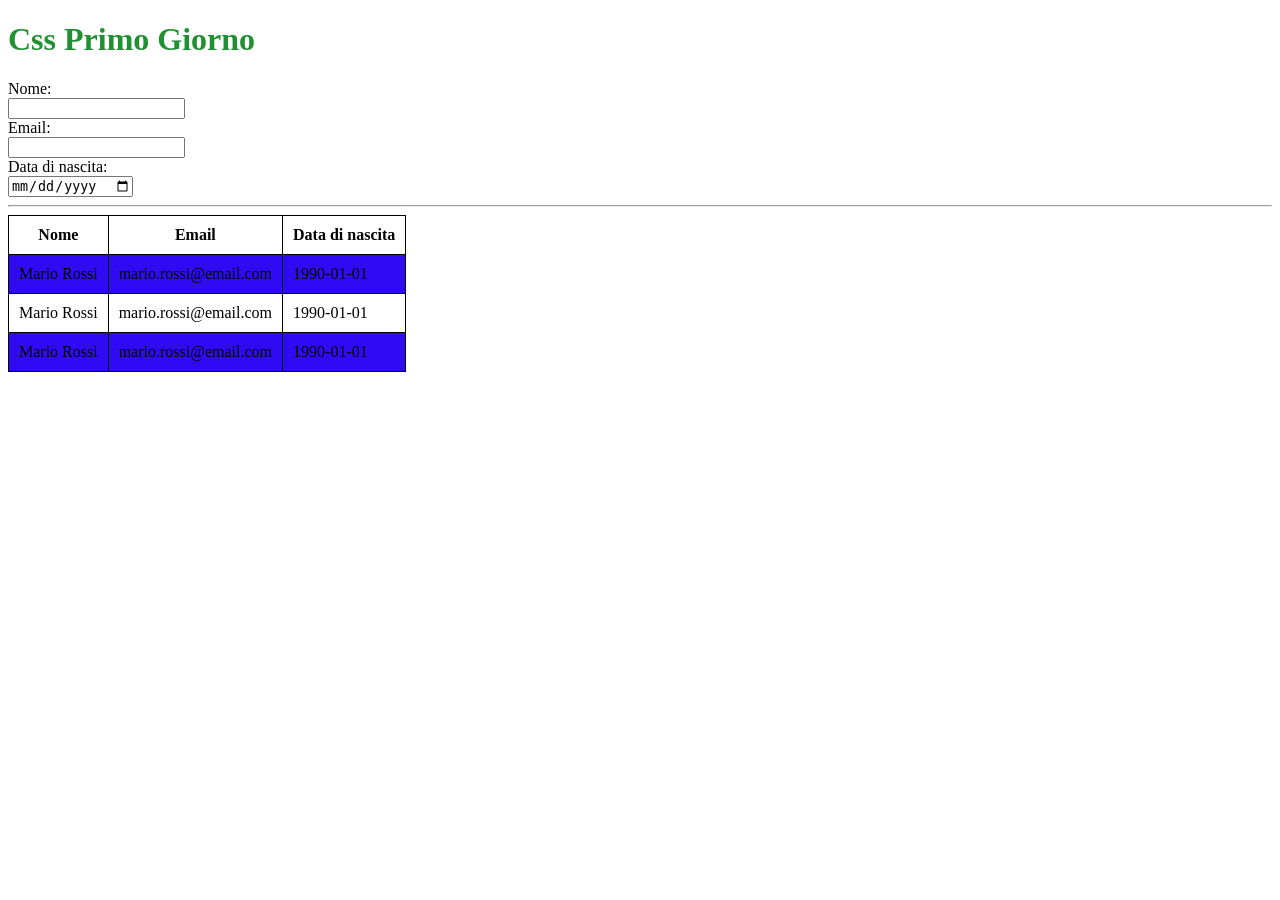
==== index.html @ a7d5b8e0 "Css" ====
<!DOCTYPE html>
<html lang="it">

<head>
    <meta charset="UTF-8">
    <meta name="viewport" content="width=device-width, initial-scale=1.0">
    <title>Document</title>
    <link rel="stylesheet" type="text/css" href="assets/css/style.css">
    <style>
        h1 {
            color: rgb(33, 144, 50);
        }
    </style>
</head>

<body>
    <div>
        <h1>Css Primo Giorno</h1>
    </div>
    <form>
        <label for="name">Nome:</label><br>
        <input type="text" id="name" name="name">
        <br>
        <label for="email">Email:</label><br>
        <input type="email" id="email" name="email">
        <br>
        <label for="date">Data di nascita:</label><br>
        <input type="date" id="date" name="date">
    </form>
    <hr>
    <div>
        <table>
            <thead>
                <tr>
                    <th>Nome</th>
                    <th>Email</th>
                    <th>Data di nascita</th>
                </tr>
            </thead>
            <tbody>
                <tr>
                    <td>Mario Rossi</td>
                    <td>mario.rossi@email.com</td>
                    <td>1990-01-01</td>
                </tr>
                <tr>
                    <td>Mario Rossi</td>
                    <td>mario.rossi@email.com</td>
                    <td>1990-01-01</td>
                </tr>
                <tr>
                    <td>Mario Rossi</td>
                    <td>mario.rossi@email.com</td>
                    <td>1990-01-01</td>
                </tr>
            </tbody>
    </div>
    </table>
</body>

</html>
---- assets/css/style.css ----
/* regole CSS */

h1 {
    color: red;
}

input:focus {
    background-color: rgb(121, 121, 121);
}

table {
    border-collapse: collapse;
}

th,
td {
    border: 1px solid black;
    padding: 10px;
}

tbody tr:nth-child(odd) {
    background-color: rgb(48, 10, 242);
}
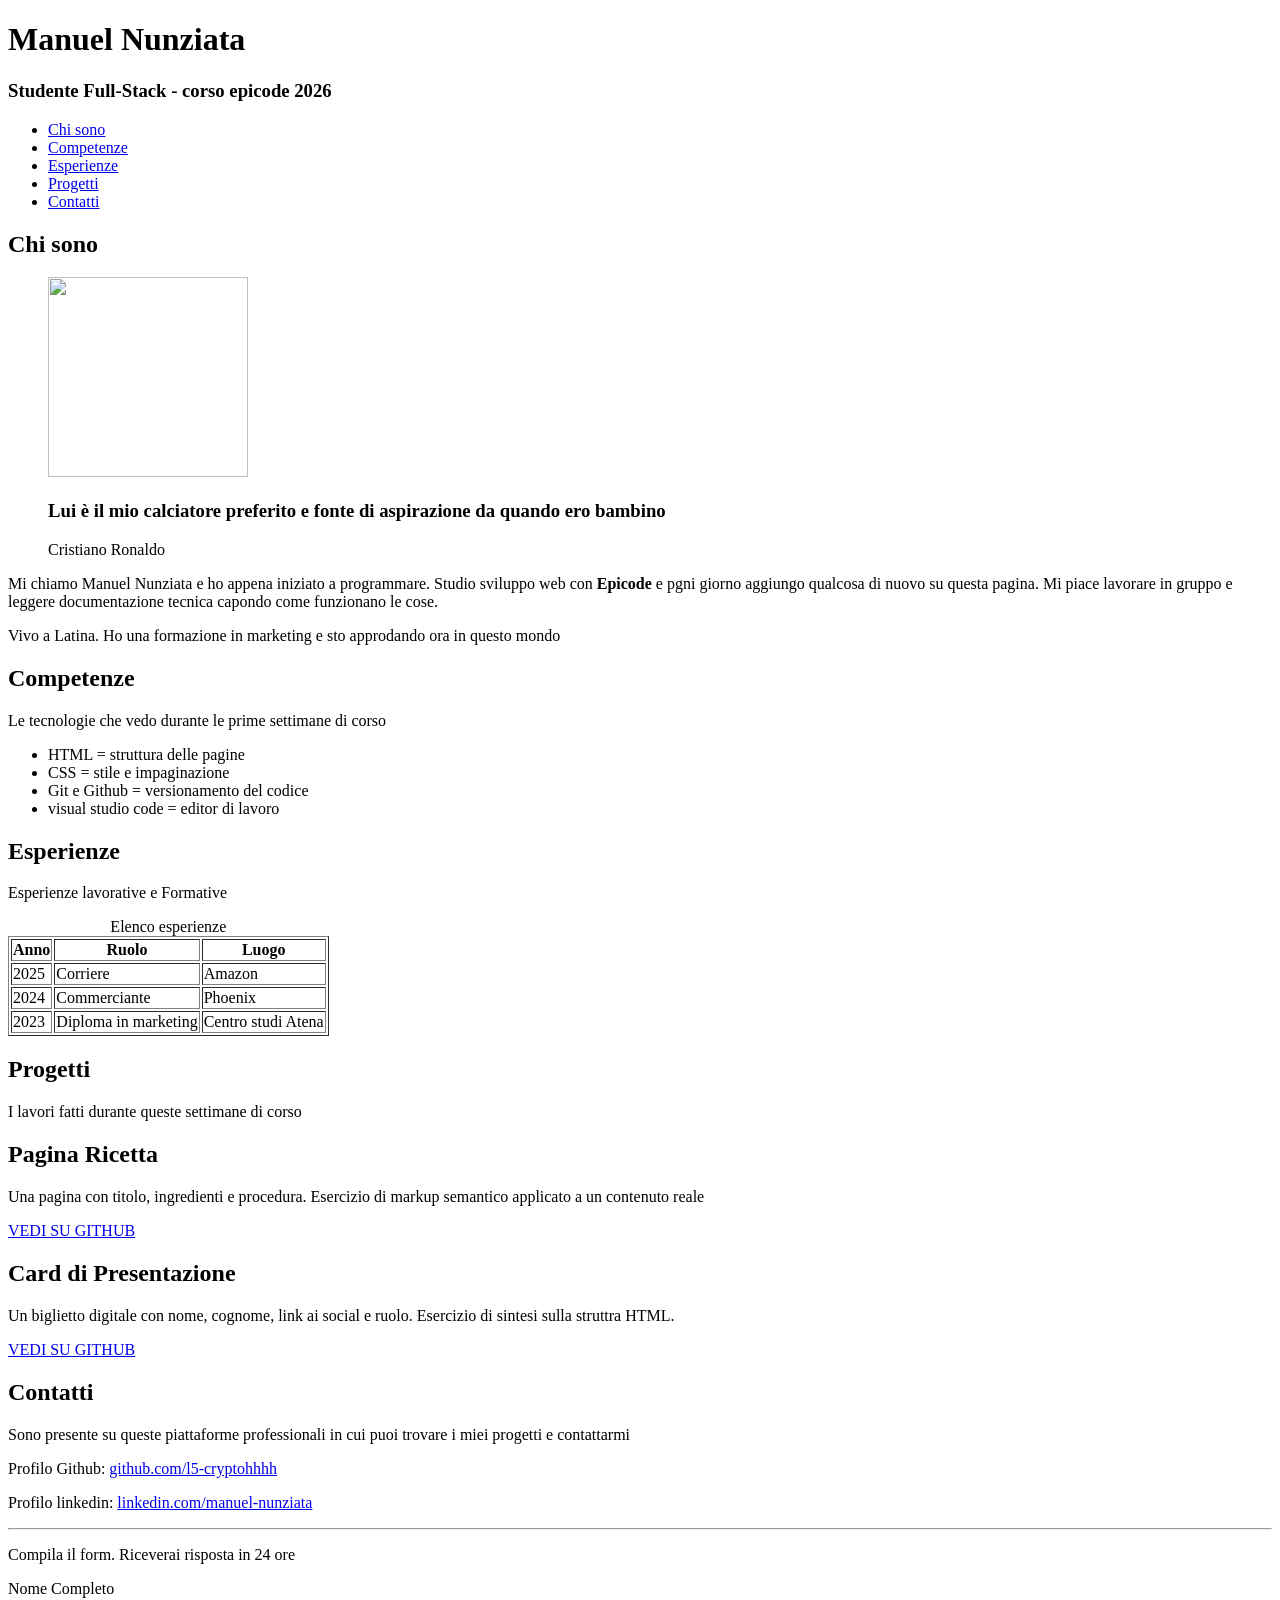
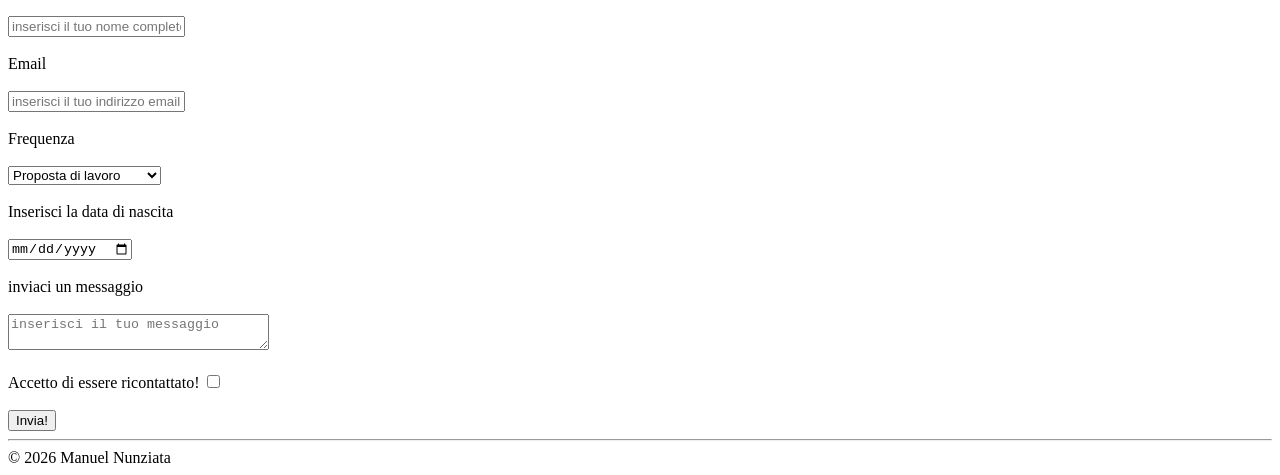
==== commit 11bb9ff2: "Add files via upload" ====
--- a/index.html
+++ b/index.html
@@ -1,61 +1,154 @@
-<!DOCTYPE html>
-<html lang="it">
-
-<head>
-    <meta charset="UTF-8">
-    <meta name="viewport" content="width=device-width, initial-scale=1.0">
-    <title>Document</title>
-    <link rel="stylesheet" type="text/css" href="assets/css/style.css">
-    <style>
-        h1 {
-            color: rgb(33, 144, 50);
-        }
-    </style>
-</head>
-
-<body>
-    <div>
-        <h1>Css Primo Giorno</h1>
-    </div>
-    <form>
-        <label for="name">Nome:</label><br>
-        <input type="text" id="name" name="name">
-        <br>
-        <label for="email">Email:</label><br>
-        <input type="email" id="email" name="email">
-        <br>
-        <label for="date">Data di nascita:</label><br>
-        <input type="date" id="date" name="date">
-    </form>
-    <hr>
-    <div>
-        <table>
-            <thead>
-                <tr>
-                    <th>Nome</th>
-                    <th>Email</th>
-                    <th>Data di nascita</th>
-                </tr>
-            </thead>
-            <tbody>
-                <tr>
-                    <td>Mario Rossi</td>
-                    <td>mario.rossi@email.com</td>
-                    <td>1990-01-01</td>
-                </tr>
-                <tr>
-                    <td>Mario Rossi</td>
-                    <td>mario.rossi@email.com</td>
-                    <td>1990-01-01</td>
-                </tr>
-                <tr>
-                    <td>Mario Rossi</td>
-                    <td>mario.rossi@email.com</td>
-                    <td>1990-01-01</td>
-                </tr>
-            </tbody>
-    </div>
-    </table>
-</body>
-
+<!DOCTYPE html>
+<html lang="it">
+
+<head>
+    <meta charset="UTF-8">
+    <meta name="viewport" content="width=device-width, initial-scale=1.0">
+    <meta name="description" content="prima esercitazione corso epicode">
+    <meta name="keywords" content="Primo portfolio personale">
+    <title>Portfolio</title>
+</head>
+
+<body>
+    <main>
+        <header>
+            <strong>
+                <h1>Manuel Nunziata</h1>
+            </strong>
+            <h3><b>Studente Full-Stack</b> - corso epicode 2026 </h3>
+            <nav>
+                <ul>
+                    <li><a href="#chi-sono">Chi sono</a></li>
+                    <li><a href="#competenze">Competenze</a></li>
+                    <li><a href="#esperienze">Esperienze</a></li>
+                    <li><a href="#progetti">Progetti</a></li>
+                    <li><a href="#contatti">Contatti</a></li>
+                </ul>
+            </nav>
+        </header>
+        <strong>
+            <h2 id="chi-sono">Chi sono</h2>
+        </strong>
+        <figure>
+            <img src="https://editorial.uefa.com/resources/027b-16a6e8afa2a8-7441ca4b9ac5-1000/cristiano_ronaldo_of_portugal_celebrates_after_scoring_a.jpeg"
+                width="200px" height="200px">
+            <aside>
+                <h3>Lui è il mio calciatore preferito e fonte di aspirazione da quando ero bambino</h3>
+            </aside>
+            <alt="Cristiano Ronaldo">
+                </alt>
+                <figcaption>Cristiano Ronaldo</figcaption>
+
+        </figure>
+        <p>Mi chiamo Manuel Nunziata e ho appena iniziato a programmare. Studio sviluppo web con <b>Epicode</b> e pgni
+            giorno aggiungo qualcosa di nuovo su questa pagina. Mi piace lavorare in gruppo e leggere documentazione
+            tecnica capondo come funzionano le cose.
+        </p>
+        <p>Vivo a Latina. Ho una formazione in marketing e sto approdando ora in questo mondo</p>
+        <strong>
+            <h2 id="competenze">Competenze</h2>
+        </strong>
+        <p>Le tecnologie che vedo durante le prime settimane di corso</p>
+        <ul>
+            <li>HTML = struttura delle pagine</li>
+            <li>CSS = stile e impaginazione</li>
+            <li>Git e Github = versionamento del codice</li>
+            <li>visual studio code = editor di lavoro</li>
+        </ul>
+        <strong>
+            <h2 id="esperienze">Esperienze</h2>
+        </strong>
+        <p>Esperienze lavorative e Formative </p>
+        <table border="1">
+            <caption>Elenco esperienze</caption>
+            <thead>
+                <tr>
+                    <th colspan="3">Anno</th>
+                    <th colspan="3">Ruolo</th>
+                    <th colspan="3">Luogo</th>
+                </tr>
+            </thead>
+            <tbody>
+                <tr>
+                    <td colspan="3">2025</td>
+                    <td colspan="3">Corriere</td>
+                    <td colspan="3">Amazon</td>
+                </tr>
+                <tr>
+                    <td colspan="3">2024</td>
+                    <td colspan="3">Commerciante</td>
+                    <td colspan="3">Phoenix</td>
+                </tr>
+                <tr>
+                    <td colspan="3">2023</td>
+                    <td colspan="3">Diploma in marketing</td>
+                    <td colspan="3">Centro studi Atena</td>
+                </tr>
+            </tbody>
+        </table>
+        <strong>
+            <h2 id="progetti">Progetti</h2>
+        </strong>
+        <p>I lavori fatti durante queste settimane di corso</p>
+        <strong>
+            <h2>Pagina Ricetta</h2>
+        </strong>
+        <p>Una pagina con titolo, ingredienti e procedura. Esercizio di markup semantico applicato a un contenuto reale
+        </p>
+        <a href="https://github.com/l5-cryptohhhh/index.html/blob/main/index.html2.html">VEDI SU GITHUB</a>
+        <strong>
+            <h2>Card di Presentazione</h2>
+        </strong>
+        <p>Un biglietto digitale con nome, cognome, link ai social e ruolo. Esercizio di sintesi sulla struttra HTML.
+        </p>
+        <a href="https://github.com/l5-cryptohhhh/index.html/blob/main/index.html2.html">VEDI SU GITHUB</a>
+        <strong>
+            <h2 id="contatti">Contatti</h2>
+        </strong>
+        <p>Sono presente su queste piattaforme professionali in cui puoi trovare i miei progetti e contattarmi</p>
+        <p>Profilo Github: <a href="https://github.com/l5-cryptohhhh" target="_blank">github.com/l5-cryptohhhh</a></p>
+        <p>Profilo linkedin: <a href="https://www.linkedin.com/in/manuel-nunziata-800494372/"
+                target="_blank">linkedin.com/manuel-nunziata</a></p>
+    </main>
+    <hr />
+    <form method="post" action="grazie.html">
+        <p>Compila il form. Riceverai risposta in 24 ore</p>
+        <label for="name">Nome Completo</label> <br><br>
+        <input type="text" id="name" name="name" placeholder="inserisci il tuo nome completo">
+        <br><br>
+        <label for="email">Email</label> <br><br>
+        <input type="email" id="email" name="email" placeholder="inserisci il tuo indirizzo email">
+        <br><br>
+        <label for="frequency">Frequenza</label><br><br>
+        <select id="frequency">
+            <h4>Motivo del contatto</h4> <br><br>
+            <option value="weekly">Proposta di lavoro</option>
+            <option value="monthly">Richiesta informazioni</option>
+            <option value="yearly">Altro</option>
+        </select>
+        <br><br>
+        <label for="date">Inserisci la data di nascita</label> <br><br>
+        <input type="date" id="date" name="date">
+        <br><br>
+        <label for="message">inviaci un messaggio</label> <br><br>
+        <textarea id="message" name="message" placeholder="inserisci il tuo messaggio" cols="30"></textarea>
+        <br><br>
+        <label for="checkbox">Accetto di essere ricontattato!</label>
+        <input type="checkbox" id="checkbox" name="checkbox">
+        <br><br>
+        <button type="submit">Invia!</button><br>
+
+    </form>
+    <hr>
+    <footer> &copy; 2026 Manuel Nunziata</footer>
+
+
+
+
+
+
+
+
+</body>
+
 </html>
